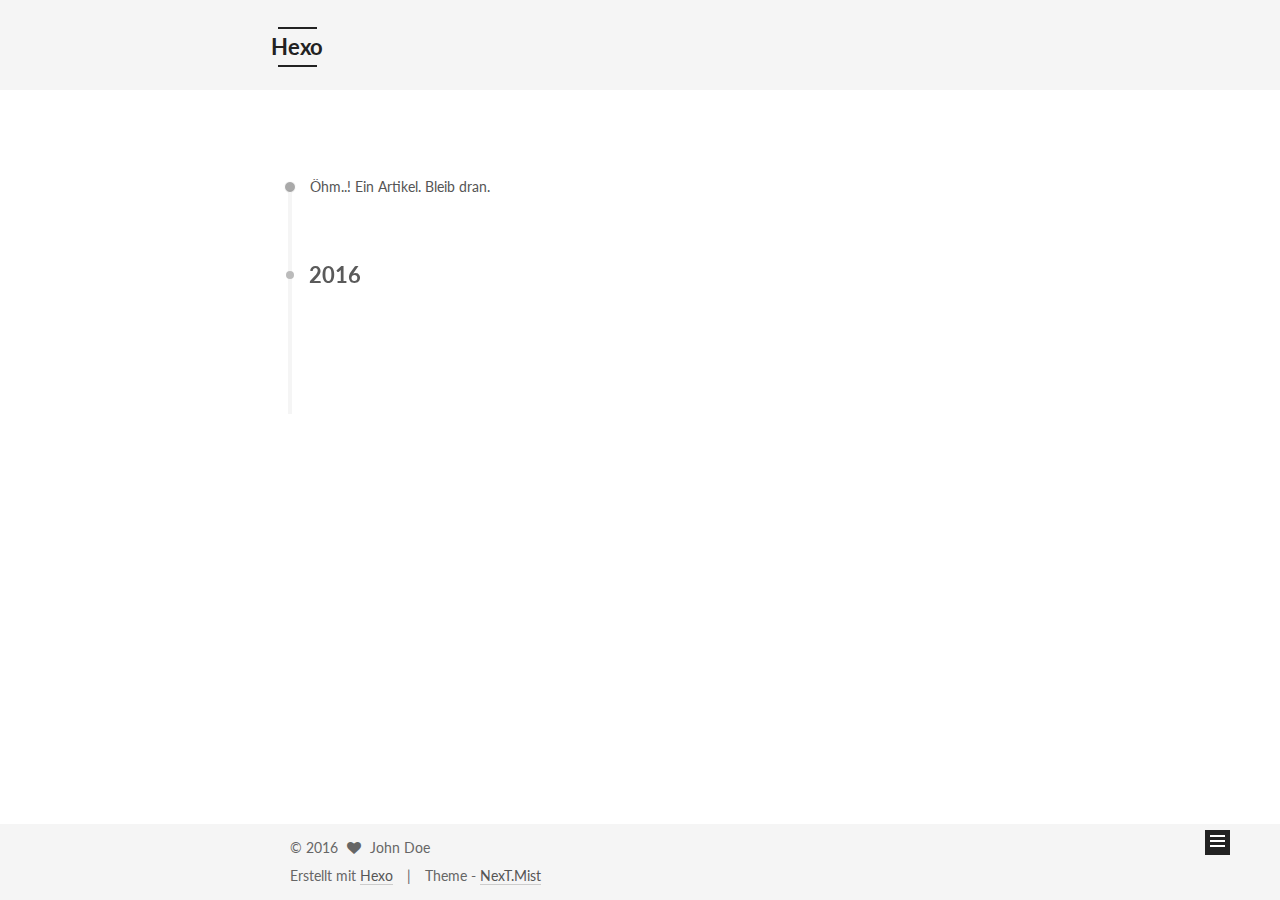
==== archives/index.html @ a94cbddb "Hexo update!" ====
<!doctype html>



  


<html class="theme-next mist use-motion">
<head>
  <meta charset="UTF-8"/>
<meta http-equiv="X-UA-Compatible" content="IE=edge,chrome=1" />
<meta name="viewport" content="width=device-width, initial-scale=1, maximum-scale=1"/>



<meta http-equiv="Cache-Control" content="no-transform" />
<meta http-equiv="Cache-Control" content="no-siteapp" />












  
  
  <link href="/vendors/fancybox/source/jquery.fancybox.css?v=2.1.5" rel="stylesheet" type="text/css" />




  
  
  
  

  
    
    
  

  

  

  

  

  
    
    
    <link href="//fonts.googleapis.com/css?family=Lato:300,300italic,400,400italic,700,700italic&subset=latin,latin-ext" rel="stylesheet" type="text/css">
  






<link href="/vendors/font-awesome/css/font-awesome.min.css?v=4.4.0" rel="stylesheet" type="text/css" />

<link href="/css/main.css?v=5.0.1" rel="stylesheet" type="text/css" />


  <meta name="keywords" content="Hexo, NexT" />








  <link rel="shortcut icon" type="image/x-icon" href="/favicon.ico?v=5.0.1" />






<meta property="og:type" content="website">
<meta property="og:title" content="Hexo">
<meta property="og:url" content="http://yoursite.com/archives/index.html">
<meta property="og:site_name" content="Hexo">
<meta name="twitter:card" content="summary">
<meta name="twitter:title" content="Hexo">



<script type="text/javascript" id="hexo.configuration">
  var NexT = window.NexT || {};
  var CONFIG = {
    scheme: 'Mist',
    sidebar: {"position":"left","display":"post"},
    fancybox: true,
    motion: true,
    duoshuo: {
      userId: 0,
      author: 'Author'
    }
  };
</script>




  <link rel="canonical" href="http://yoursite.com/archives/"/>

  <title> Archiv | Hexo </title>
</head>

<body itemscope itemtype="http://schema.org/WebPage" lang="">

  










  
  
    
  

  <div class="container one-collumn sidebar-position-left  page-archive  ">
    <div class="headband"></div>

    <header id="header" class="header" itemscope itemtype="http://schema.org/WPHeader">
      <div class="header-inner"><div class="site-meta ">
  

  <div class="custom-logo-site-title">
    <a href="/"  class="brand" rel="start">
      <span class="logo-line-before"><i></i></span>
      <span class="site-title">Hexo</span>
      <span class="logo-line-after"><i></i></span>
    </a>
  </div>
  <p class="site-subtitle"></p>
</div>

<div class="site-nav-toggle">
  <button>
    <span class="btn-bar"></span>
    <span class="btn-bar"></span>
    <span class="btn-bar"></span>
  </button>
</div>

<nav class="site-nav">
  

  
    <ul id="menu" class="menu">
      
        
        <li class="menu-item menu-item-home">
          <a href="/" rel="section">
            
              <i class="menu-item-icon fa fa-fw fa-home"></i> <br />
            
            Startseite
          </a>
        </li>
      
        
        <li class="menu-item menu-item-categories">
          <a href="/categories" rel="section">
            
              <i class="menu-item-icon fa fa-fw fa-th"></i> <br />
            
            Kategorien
          </a>
        </li>
      
        
        <li class="menu-item menu-item-archives">
          <a href="/archives" rel="section">
            
              <i class="menu-item-icon fa fa-fw fa-archive"></i> <br />
            
            Archiv
          </a>
        </li>
      
        
        <li class="menu-item menu-item-tags">
          <a href="/tags" rel="section">
            
              <i class="menu-item-icon fa fa-fw fa-tags"></i> <br />
            
            Tags
          </a>
        </li>
      

      
    </ul>
  

  
</nav>

 </div>
    </header>

    <main id="main" class="main">
      <div class="main-inner">
        <div class="content-wrap">
          <div id="content" class="content">
            

  <section id="posts" class="posts-collapse">
    <span class="archive-move-on"></span>

    <span class="archive-page-counter">
      
      
      
        
      
      Öhm..! Ein Artikel. Bleib dran.
    </span>

    

      
      
      

      
        
        <div class="collection-title">
          <h2 class="archive-year motion-element" id="archive-year-2016">2016</h2>
        </div>
      
      

      

  <article class="post post-type-normal" itemscope itemtype="http://schema.org/Article">
    <header class="post-header">

      <h1 class="post-title">
        
            <a class="post-title-link" href="/2016/08/23/hello-world/" itemprop="url">
              
                <span itemprop="name">Hello World</span>
              
            </a>
        
      </h1>

      <div class="post-meta">
        <time class="post-time" itemprop="dateCreated"
              datetime="2016-08-23T15:21:44+08:00"
              content="2016-08-23" >
          08-23
        </time>
      </div>

    </header>
  </article>



    

  </section>

  



          </div>
          


          

        </div>
        
          
  
  <div class="sidebar-toggle">
    <div class="sidebar-toggle-line-wrap">
      <span class="sidebar-toggle-line sidebar-toggle-line-first"></span>
      <span class="sidebar-toggle-line sidebar-toggle-line-middle"></span>
      <span class="sidebar-toggle-line sidebar-toggle-line-last"></span>
    </div>
  </div>

  <aside id="sidebar" class="sidebar">
    <div class="sidebar-inner">

      

      

      <section class="site-overview sidebar-panel  sidebar-panel-active ">
        <div class="site-author motion-element" itemprop="author" itemscope itemtype="http://schema.org/Person">
          <img class="site-author-image" itemprop="image"
               src="/images/avatar.png"
               alt="John Doe" />
          <p class="site-author-name" itemprop="name">John Doe</p>
          <p class="site-description motion-element" itemprop="description"></p>
        </div>
        <nav class="site-state motion-element">
          <div class="site-state-item site-state-posts">
            <a href="/archives">
              <span class="site-state-item-count">1</span>
              <span class="site-state-item-name">Artikel</span>
            </a>
          </div>

          

          

        </nav>

        

        <div class="links-of-author motion-element">
          
        </div>

        
        

        
        

      </section>

      

    </div>
  </aside>


        
      </div>
    </main>

    <footer id="footer" class="footer">
      <div class="footer-inner">
        <div class="copyright" >
  
  &copy; 
  <span itemprop="copyrightYear">2016</span>
  <span class="with-love">
    <i class="fa fa-heart"></i>
  </span>
  <span class="author" itemprop="copyrightHolder">John Doe</span>
</div>

<div class="powered-by">
  Erstellt mit  <a class="theme-link" href="https://hexo.io">Hexo</a>
</div>

<div class="theme-info">
  Theme -
  <a class="theme-link" href="https://github.com/iissnan/hexo-theme-next">
    NexT.Mist
  </a>
</div>

        

        
      </div>
    </footer>

    <div class="back-to-top">
      <i class="fa fa-arrow-up"></i>
    </div>
  </div>

  

<script type="text/javascript">
  if (Object.prototype.toString.call(window.Promise) !== '[object Function]') {
    window.Promise = null;
  }
</script>









  



  
  <script type="text/javascript" src="/vendors/jquery/index.js?v=2.1.3"></script>

  
  <script type="text/javascript" src="/vendors/fastclick/lib/fastclick.min.js?v=1.0.6"></script>

  
  <script type="text/javascript" src="/vendors/jquery_lazyload/jquery.lazyload.js?v=1.9.7"></script>

  
  <script type="text/javascript" src="/vendors/velocity/velocity.min.js?v=1.2.1"></script>

  
  <script type="text/javascript" src="/vendors/velocity/velocity.ui.min.js?v=1.2.1"></script>

  
  <script type="text/javascript" src="/vendors/fancybox/source/jquery.fancybox.pack.js?v=2.1.5"></script>


  


  <script type="text/javascript" src="/js/src/utils.js?v=5.0.1"></script>

  <script type="text/javascript" src="/js/src/motion.js?v=5.0.1"></script>



  
  

  
  
    <script type="text/javascript" id="motion.page.archive">
      $('.archive-year').velocity('transition.slideLeftIn');
    </script>
  


  


  <script type="text/javascript" src="/js/src/bootstrap.js?v=5.0.1"></script>



  



  




  
  

  

  

  

</body>
</html>
---- css/main.css ----
/* normalize.css v3.0.2 | MIT License | git.io/normalize */
html {
  font-family: sans-serif; /* 1 */
  -ms-text-size-adjust: 100%; /* 2 */
  -webkit-text-size-adjust: 100%; /* 2 */
}
body {
  margin: 0;
}
article,
aside,
details,
figcaption,
figure,
footer,
header,
hgroup,
main,
menu,
nav,
section,
summary {
  display: block;
}
audio,
canvas,
progress,
video {
  display: inline-block; /* 1 */
  vertical-align: baseline; /* 2 */
}
audio:not([controls]) {
  display: none;
  height: 0;
}
[hidden],
template {
  display: none;
}
a {
  background-color: transparent;
}
a:active,
a:hover {
  outline: 0;
}
abbr[title] {
  border-bottom: 1px dotted;
}
b,
strong {
  font-weight: bold;
}
dfn {
  font-style: italic;
}
h1 {
  font-size: 2em;
  margin: 0.67em 0;
}
mark {
  background: #ff0;
  color: #000;
}
small {
  font-size: 80%;
}
sub,
sup {
  font-size: 75%;
  line-height: 0;
  position: relative;
  vertical-align: baseline;
}
sup {
  top: -0.5em;
}
sub {
  bottom: -0.25em;
}
img {
  border: 0;
}
svg:not(:root) {
  overflow: hidden;
}
figure {
  margin: 1em 40px;
}
hr {
  -moz-box-sizing: content-box;
  box-sizing: content-box;
  height: 0;
}
pre {
  overflow: auto;
}
code,
kbd,
pre,
samp {
  font-family: monospace, monospace;
  font-size: 1em;
}
button,
input,
optgroup,
select,
textarea {
  color: inherit; /* 1 */
  font: inherit; /* 2 */
  margin: 0; /* 3 */
}
button {
  overflow: visible;
}
button,
select {
  text-transform: none;
}
button,
html input[type="button"],
input[type="reset"],
input[type="submit"] {
  -webkit-appearance: button; /* 2 */
  cursor: pointer; /* 3 */
}
button[disabled],
html input[disabled] {
  cursor: default;
}
button::-moz-focus-inner,
input::-moz-focus-inner {
  border: 0;
  padding: 0;
}
input {
  line-height: normal;
}
input[type="checkbox"],
input[type="radio"] {
  box-sizing: border-box; /* 1 */
  padding: 0; /* 2 */
}
input[type="number"]::-webkit-inner-spin-button,
input[type="number"]::-webkit-outer-spin-button {
  height: auto;
}
input[type="search"] {
  -webkit-appearance: textfield; /* 1 */
  -moz-box-sizing: content-box;
  -webkit-box-sizing: content-box; /* 2 */
  box-sizing: content-box;
}
input[type="search"]::-webkit-search-cancel-button,
input[type="search"]::-webkit-search-decoration {
  -webkit-appearance: none;
}
fieldset {
  border: 1px solid #c0c0c0;
  margin: 0 2px;
  padding: 0.35em 0.625em 0.75em;
}
legend {
  border: 0; /* 1 */
  padding: 0; /* 2 */
}
textarea {
  overflow: auto;
}
optgroup {
  font-weight: bold;
}
table {
  border-collapse: collapse;
  border-spacing: 0;
}
td,
th {
  padding: 0;
}
::selection {
  background: #262a30;
  color: #fff;
}
body {
  position: relative;
  font-family: 'Lato', "PingFang SC", "Microsoft YaHei", sans-serif;
  font-size: 14px;
  line-height: 2;
  color: #555;
  background: #fff;
}
@media (max-width: 767px) {
  body {
    padding-right: 0 !important;
  }
}
@media (min-width: 768px) and (max-width: 991px) {
  body {
    padding-right: 0 !important;
  }
}
@media (min-width: 1600px) {
  body {
    font-size: 16px;
  }
}
h1,
h2,
h3,
h4,
h5,
h6 {
  margin: 0;
  padding: 0;
  font-weight: bold;
  line-height: 1.5;
  font-family: 'Lato', "PingFang SC", "Microsoft YaHei", sans-serif;
}
h2,
h3,
h4,
h5,
h6 {
  margin: 20px 0 15px;
}
h1 {
  font-size: 24px;
}
@media (max-width: 767px) {
  h1 {
    font-size: 20px;
  }
}
h2 {
  font-size: 22px;
}
@media (max-width: 767px) {
  h2 {
    font-size: 18px;
  }
}
h3 {
  font-size: 20px;
}
@media (max-width: 767px) {
  h3 {
    font-size: 16px;
  }
}
h4 {
  font-size: 18px;
}
@media (max-width: 767px) {
  h4 {
    font-size: 14px;
  }
}
h5 {
  font-size: 16px;
}
@media (max-width: 767px) {
  h5 {
    font-size: 12px;
  }
}
h6 {
  font-size: 14px;
}
@media (max-width: 767px) {
  h6 {
    font-size: 10px;
  }
}
p {
  margin: 0 0 25px 0;
}
a {
  color: #555;
  text-decoration: none;
  border-bottom: 1px solid #999;
  word-wrap: break-word;
}
a:hover {
  color: #222;
  border-bottom-color: #222;
}
ul {
  list-style: none;
}
blockquote {
  margin: 0;
  padding: 0;
}
img {
  display: block;
  margin: auto;
  max-width: 100%;
  height: auto;
}
hr {
  margin: 40px 0;
  height: 3px;
  border: none;
  background-color: #ddd;
  background-image: repeating-linear-gradient(-45deg, #fff, #fff 4px, transparent 4px, transparent 8px);
}
blockquote {
  padding: 0 15px;
  color: #666;
  border-left: 4px solid #ddd;
}
blockquote cite::before {
  content: "-";
  padding: 0 5px;
}
dt {
  font-weight: 700;
}
dd {
  margin: 0;
  padding: 0;
}
.text-left {
  text-align: left;
}
.text-center {
  text-align: center;
}
.text-right {
  text-align: right;
}
.text-justify {
  text-align: justify;
}
.text-nowrap {
  white-space: nowrap;
}
.text-lowercase {
  text-transform: lowercase;
}
.text-uppercase {
  text-transform: uppercase;
}
.text-capitalize {
  text-transform: capitalize;
}
.center-block {
  display: block;
  margin-left: auto;
  margin-right: auto;
}
.clearfix:before,
.clearfix:after {
  content: " ";
  display: table;
}
.clearfix:after {
  clear: both;
}
.pullquote {
  width: 45%;
}
.pullquote.left {
  float: left;
  margin-left: 5px;
  margin-right: 10px;
}
.pullquote.right {
  float: right;
  margin-left: 10px;
  margin-right: 5px;
}
.affix.affix.affix {
  position: fixed;
}
.translation {
  margin-top: -20px;
  font-size: 14px;
  color: #999;
}
.scrollbar-measure {
  width: 100px;
  height: 100px;
  overflow: scroll;
  position: absolute;
  top: -9999px;
}
.use-motion .motion-element {
  opacity: 0;
}
#local-search-input {
  padding: 3px;
  border: none;
  text-indent: 14px;
  border-radius: 0;
  width: 140px;
  outline: none;
  border-bottom: 1px solid #999;
  background: inherit;
  opacity: 0.5;
}
#local-search-input:focus {
  opacity: 1;
}
.search-icon {
  position: absolute;
  top: 9px;
}
table {
  margin: 20px 0;
  width: 100%;
  border-collapse: collapse;
  border-spacing: 0;
  border: 1px solid #ddd;
  font-size: 14px;
  table-layout: fixed;
  word-wrap: break-all;
}
table>tbody>tr:nth-of-type(odd) {
  background-color: #f9f9f9;
}
table>tbody>tr:hover {
  background-color: #f5f5f5;
}
caption,
th,
td {
  padding: 8px;
  text-align: left;
  vertical-align: middle;
  font-weight: normal;
}
th,
td {
  border-bottom: 3px solid #ddd;
  border-right: 1px solid #eee;
}
th {
  padding-bottom: 10px;
  font-weight: 700;
}
td {
  border-bottom-width: 1px;
}
html,
body {
  height: 100%;
}
.container {
  position: relative;
  min-height: 100%;
}
.header-inner {
  margin: 0 auto;
  padding: 100px 0 70px;
  width: 700px;
}
@media (min-width: 1600px) {
  .container .header-inner {
    width: 900px;
  }
}
.main {
  padding-bottom: 150px;
}
.main-inner {
  margin: 0 auto;
  width: 700px;
}
@media (min-width: 1600px) {
  .container .main-inner {
    width: 900px;
  }
}
.footer {
  position: absolute;
  left: 0;
  bottom: 0;
  width: 100%;
  min-height: 50px;
}
.footer-inner {
  box-sizing: border-box;
  margin: 20px auto;
  width: 700px;
}
@media (min-width: 1600px) {
  .container .footer-inner {
    width: 900px;
  }
}
pre,
.highlight {
  overflow: auto;
  margin: 20px 0;
  padding: 15px;
  font-size: 13px;
  color: #4d4d4c;
  background: #f7f7f7;
  line-height: 1.6;
}
pre,
code {
  font-family: consolas, Menlo, "PingFang SC", "Microsoft YaHei", monospace;
}
code {
  padding: 2px 4px;
  word-break: break-all;
  color: #555;
  background: #eee;
  border-radius: 4px;
  font-size: 13px;
}
pre code {
  padding: 0;
  color: #4d4d4c;
  background: none;
  text-shadow: none;
}
.highlight pre {
  border: none;
  margin: 0;
  padding: 1px;
}
.highlight table {
  margin: 0;
  width: auto;
  border: none;
}
.highlight td {
  border: none;
  padding: 0;
}
.highlight figcaption {
  font-size: 1em;
  color: #4d4d4c;
  line-height: 1em;
  margin-bottom: 1em;
}
.highlight figcaption:before,
.highlight figcaption:after {
  content: " ";
  display: table;
}
.highlight figcaption:after {
  clear: both;
}
.highlight figcaption a {
  float: right;
  color: #4d4d4c;
}
.highlight figcaption a:hover {
  border-bottom-color: #4d4d4c;
}
.highlight .gutter pre {
  color: #666;
  text-align: right;
  padding-right: 20px;
}
.highlight .line {
  height: 20px;
}
.gist table {
  width: auto;
}
.gist table td {
  border: none;
}
pre .comment {
  color: #8e908c;
}
pre .variable,
pre .attribute,
pre .tag,
pre .regexp,
pre .ruby .constant,
pre .xml .tag .title,
pre .xml .pi,
pre .xml .doctype,
pre .html .doctype,
pre .css .id,
pre .css .class,
pre .css .pseudo {
  color: #c82829;
}
pre .number,
pre .preprocessor,
pre .built_in,
pre .literal,
pre .params,
pre .constant,
pre .command {
  color: #f5871f;
}
pre .ruby .class .title,
pre .css .rules .attribute,
pre .string,
pre .value,
pre .inheritance,
pre .header,
pre .ruby .symbol,
pre .xml .cdata,
pre .special,
pre .number,
pre .formula {
  color: #718c00;
}
pre .title,
pre .css .hexcolor {
  color: #3e999f;
}
pre .function,
pre .python .decorator,
pre .python .title,
pre .ruby .function .title,
pre .ruby .title .keyword,
pre .perl .sub,
pre .javascript .title,
pre .coffeescript .title {
  color: #4271ae;
}
pre .keyword,
pre .javascript .function {
  color: #8959a8;
}
.full-image.full-image.full-image {
  border: none;
  max-width: 100%;
  width: auto;
  margin: 20px auto;
}
@media (min-width: 992px) {
  .full-image.full-image.full-image {
    max-width: none;
    width: 126%;
    margin: 0 -13%;
  }
}
.blockquote-center,
.page-home .post-type-quote blockquote,
.page-post-detail .post-type-quote blockquote {
  position: relative;
  margin: 40px 0;
  padding: 0;
  border-left: none;
  text-align: center;
}
.blockquote-center::before,
.page-home .post-type-quote blockquote::before,
.page-post-detail .post-type-quote blockquote::before,
.blockquote-center::after,
.page-home .post-type-quote blockquote::after,
.page-post-detail .post-type-quote blockquote::after {
  position: absolute;
  content: ' ';
  display: block;
  width: 100%;
  height: 24px;
  opacity: 0.2;
  background-repeat: no-repeat;
  background-position: 0 -6px;
  background-size: 22px 22px;
}
.blockquote-center::before,
.page-home .post-type-quote blockquote::before,
.page-post-detail .post-type-quote blockquote::before {
  top: -20px;
  background-image: url("../images/quote-l.svg");
  border-top: 1px solid #ccc;
}
.blockquote-center::after,
.page-home .post-type-quote blockquote::after,
.page-post-detail .post-type-quote blockquote::after {
  bottom: -20px;
  background-image: url("../images/quote-r.svg");
  border-bottom: 1px solid #ccc;
  background-position: 100% 8px;
}
.blockquote-center p,
.page-home .post-type-quote blockquote p,
.page-post-detail .post-type-quote blockquote p,
.blockquote-center div,
.page-home .post-type-quote blockquote div,
.page-post-detail .post-type-quote blockquote div {
  text-align: center;
}
.post .post-body .group-picture img {
  box-sizing: border-box;
  padding: 0 3px;
  border: none;
}
.post .group-picture-row {
  overflow: hidden;
  margin-top: 6px;
}
.post .group-picture-row:first-child {
  margin-top: 0;
}
.post .group-picture-column {
  float: left;
}
.page-post-detail .post-body .group-picture-column {
  float: none;
  margin-top: 10px;
  width: auto !important;
}
.page-post-detail .post-body .group-picture-column img {
  margin: 0 auto;
}
.page-archive .group-picture-container {
  overflow: hidden;
}
.page-archive .group-picture-row {
  float: left;
}
.page-archive .group-picture-row:first-child {
  margin-top: 6px;
}
.page-archive .group-picture-column {
  max-width: 150px;
  max-height: 150px;
}
.btn {
  display: inline-block;
  padding: 0 20px;
  font-size: 14px;
  color: #fff;
  background: #222;
  border: 2px solid #222;
  text-decoration: none;
  border-radius: 0;
  transition-property: background-color;
  transition-duration: 0.2s;
  transition-timing-function: ease-in-out;
  transition-delay: 0s;
}
.btn:hover,
.post-more-link .btn:hover {
  border-color: #222;
  color: #222;
  background: #fff;
}
.btn-bar {
  display: block;
  width: 22px;
  height: 2px;
  background: #555;
  border-radius: 1px;
}
.btn-bar+.btn-bar {
  margin-top: 4px;
}
.pagination {
  margin: 120px 0 40px;
  text-align: center;
  border-top: 1px solid #eee;
}
.page-number-basic,
.pagination .prev,
.pagination .next,
.pagination .page-number,
.pagination .space {
  display: inline-block;
  position: relative;
  top: -1px;
  margin: 0 10px;
  padding: 0 10px;
  line-height: 30px;
}
@media (max-width: 767px) {
  .page-number-basic,
  .pagination .prev,
  .pagination .next,
  .pagination .page-number,
  .pagination .space {
    margin: 0 5px;
  }
}
.pagination .prev,
.pagination .next,
.pagination .page-number {
  border-bottom: 0;
  border-top: 1px solid #eee;
  transition-property: border-color;
  transition-duration: 0.2s;
  transition-timing-function: ease-in-out;
  transition-delay: 0s;
}
.pagination .prev:hover,
.pagination .next:hover,
.pagination .page-number:hover {
  border-top-color: #222;
}
.pagination .space {
  padding: 0;
  margin: 0;
}
.pagination .prev {
  margin-left: 0;
}
.pagination .next {
  margin-right: 0;
}
.pagination .page-number.current {
  color: #fff;
  background: #ccc;
  border-top-color: #ccc;
}
@media (max-width: 767px) {
  .pagination {
    border-top: none;
  }
  .pagination .prev,
  .pagination .next,
  .pagination .page-number {
    margin-bottom: 10px;
    border-top: 0;
    border-bottom: 1px solid #eee;
  }
  .pagination .prev:hover,
  .pagination .next:hover,
  .pagination .page-number:hover {
    border-bottom-color: #222;
  }
}
.comments {
  margin: 60px 20px 0;
}
.tag-cloud {
  text-align: center;
}
.tag-cloud a {
  display: inline-block;
  margin: 10px;
}
.back-to-top {
  box-sizing: border-box;
  position: fixed;
  bottom: -100px;
  right: 50px;
  z-index: 1050;
  padding: 0 6px;
  width: 25px;
  background: #222;
  font-size: 12px;
  opacity: 1;
  color: #fff;
  cursor: pointer;
  text-align: center;
  -webkit-transform: translateZ(0);
  transition-property: bottom;
  transition-duration: 0.2s;
  transition-timing-function: ease-in-out;
  transition-delay: 0s;
}
@media (max-width: 767px) {
  .back-to-top {
    display: none;
  }
}
@media (min-width: 768px) and (max-width: 991px) {
  .back-to-top {
    display: none;
  }
}
.back-to-top.back-to-top-on {
  bottom: 19px;
}
.header {
  background: #fff;
}
.header-inner {
  position: relative;
}
.headband {
  height: 3px;
  background: #222;
}
.site-meta {
  margin: 0;
  text-align: left;
}
@media (max-width: 767px) {
  .site-meta {
    text-align: center;
  }
}
.brand {
  position: relative;
  display: inline-block;
  padding: 0 40px;
  color: #222;
  background: #222;
  border-bottom: none;
}
.brand:hover {
  color: #222;
}
.logo {
  display: inline-block;
  margin-right: 5px;
  line-height: 36px;
  vertical-align: top;
}
.site-title {
  display: inline-block;
  vertical-align: top;
  line-height: 36px;
  font-size: 20px;
  font-weight: normal;
  font-family: 'Lato', "PingFang SC", "Microsoft YaHei", sans-serif;
}
.site-subtitle {
  margin-top: 10px;
  font-size: 13px;
  color: #999;
}
.use-motion .brand {
  opacity: 0;
}
.use-motion .logo,
.use-motion .site-title,
.use-motion .site-subtitle {
  opacity: 0;
  position: relative;
  top: -10px;
}
.site-nav-toggle {
  display: none;
  position: absolute;
  top: 10px;
  left: 10px;
}
@media (max-width: 767px) {
  .site-nav-toggle {
    display: block;
  }
}
.site-nav-toggle button {
  margin-top: 2px;
  padding: 9px 10px;
  background: transparent;
  border: none;
}
@media (max-width: 767px) {
  .site-nav {
    display: none;
    margin: 0 -10px;
    padding: 0 10px;
    clear: both;
    border-top: 1px solid #ddd;
  }
}
@media (min-width: 768px) and (max-width: 991px) {
  .site-nav {
    display: block !important;
  }
}
@media (min-width: 992px) {
  .site-nav {
    display: block !important;
  }
}
.menu {
  margin-top: 20px;
  padding-left: 0;
  text-align: center;
}
.menu .menu-item {
  display: inline-block;
  margin: 0 10px;
}
@media screen and (max-width: 767px) {
  .menu .menu-item {
    margin-top: 10px;
  }
}
.menu .menu-item a {
  display: block;
  font-size: 13px;
  text-transform: capitalize;
  line-height: inherit;
  border-bottom: 1px solid transparent;
  transition-property: border-color;
  transition-duration: 0.2s;
  transition-timing-function: ease-in-out;
  transition-delay: 0s;
}
.menu .menu-item a:hover {
  border-bottom-color: #222;
}
.menu .menu-item .fa {
  margin-right: 5px;
}
.use-motion .menu-item {
  opacity: 0;
}
.post-body {
  font-family: 'Lato', "PingFang SC", "Microsoft YaHei", sans-serif;
}
@media (max-width: 767px) {
  .post-body {
    word-break: break-word;
  }
}
.post-body .fancybox img {
  display: block !important;
  margin: 0 auto;
  cursor: pointer;
  cursor: zoom-in;
  cursor: -webkit-zoom-in;
}
.post-body .image-caption,
.post-body .figure .caption {
  margin: 10px auto 15px;
  text-align: center;
  font-size: 14px;
  color: #999;
  font-weight: bold;
  line-height: 1;
}
.post-sticky-flag {
  display: inline-block;
  font-size: 16px;
  -ms-transform: rotate(30deg);
  -webkit-transform: rotate(30deg);
  -moz-transform: rotate(30deg);
  -ms-transform: rotate(30deg);
  -o-transform: rotate(30deg);
  transform: rotate(30deg);
}
.posts-expand {
  padding-top: 40px;
}
@media (max-width: 767px) {
  .posts-expand {
    margin: 0 20px;
  }
  .post-body pre,
  .post-body .highlight {
    padding: 10px;
  }
  .post-body pre .gutter pre,
  .post-body .highlight .gutter pre {
    padding-right: 10px;
  }
}
@media (min-width: 992px) {
  .posts-expand .post-body {
    text-align: justify;
  }
}
.posts-expand .post-body h2,
.posts-expand .post-body h3,
.posts-expand .post-body h4,
.posts-expand .post-body h5,
.posts-expand .post-body h6 {
  padding-top: 10px;
}
.posts-expand .post-body h2 .header-anchor,
.posts-expand .post-body h3 .header-anchor,
.posts-expand .post-body h4 .header-anchor,
.posts-expand .post-body h5 .header-anchor,
.posts-expand .post-body h6 .header-anchor {
  float: right;
  margin-left: 10px;
  color: #ccc;
  border-bottom-style: none;
  visibility: hidden;
}
.posts-expand .post-body h2 .header-anchor:hover,
.posts-expand .post-body h3 .header-anchor:hover,
.posts-expand .post-body h4 .header-anchor:hover,
.posts-expand .post-body h5 .header-anchor:hover,
.posts-expand .post-body h6 .header-anchor:hover {
  color: inherit;
}
.posts-expand .post-body h2:hover .header-anchor,
.posts-expand .post-body h3:hover .header-anchor,
.posts-expand .post-body h4:hover .header-anchor,
.posts-expand .post-body h5:hover .header-anchor,
.posts-expand .post-body h6:hover .header-anchor {
  visibility: visible;
}
.posts-expand .post-body ul li {
  list-style: circle;
}
.posts-expand .post-body img {
  box-sizing: border-box;
  margin: auto;
  padding: 3px;
  border: 1px solid #ddd;
}
.posts-expand .fancybox img {
  margin: 0 auto;
}
@media (max-width: 767px) {
  .posts-collapse {
    margin: 0 20px;
  }
  .posts-collapse .post-title,
  .posts-collapse .post-meta {
    display: block;
    width: auto;
    text-align: left;
  }
}
.posts-collapse {
  position: relative;
  z-index: 1010;
  margin-left: 0;
}
.posts-collapse::after {
  content: " ";
  position: absolute;
  top: 20px;
  left: 0;
  margin-left: -2px;
  width: 4px;
  height: 100%;
  background: #f5f5f5;
  z-index: -1;
}
@media (max-width: 767px) {
  .posts-collapse {
    margin: 0 20px;
  }
}
.posts-collapse .collection-title {
  position: relative;
  margin: 60px 0;
}
.posts-collapse .collection-title h2 {
  margin-left: 20px;
}
.posts-collapse .collection-title small {
  color: #bbb;
}
.posts-collapse .collection-title::before {
  content: " ";
  position: absolute;
  left: 0;
  top: 50%;
  margin-left: -4px;
  margin-top: -4px;
  width: 8px;
  height: 8px;
  background: #bbb;
  border-radius: 50%;
}
.posts-collapse .post {
  margin: 30px 0;
}
.posts-collapse .post-header {
  position: relative;
  transition-duration: 0.2s;
  transition-timing-function: ease-in-out;
  transition-delay: 0s;
  transition-property: border;
  border-bottom: 1px dashed #ccc;
}
.posts-collapse .post-header::before {
  content: " ";
  position: absolute;
  left: 0;
  top: 12px;
  width: 6px;
  height: 6px;
  margin-left: -4px;
  background: #bbb;
  border-radius: 50%;
  border: 1px solid #fff;
  transition-duration: 0.2s;
  transition-timing-function: ease-in-out;
  transition-delay: 0s;
  transition-property: background;
}
.posts-collapse .post-header:hover {
  border-bottom-color: #666;
}
.posts-collapse .post-header:hover::before {
  background: #222;
}
.posts-collapse .post-meta {
  position: absolute;
  font-size: 12px;
  left: 20px;
  top: 5px;
}
.posts-collapse .post-comments-count {
  display: none;
}
.posts-collapse .post-title {
  margin-left: 60px;
  font-size: 16px;
  font-weight: normal;
  line-height: inherit;
}
.posts-collapse .post-title::after {
  margin-left: 3px;
  opacity: 0.6;
}
.posts-collapse .post-title a {
  color: #666;
  border-bottom: none;
}
.page-home .post-type-quote .post-header,
.page-post-detail .post-type-quote .post-header,
.page-home .post-type-quote .post-tags,
.page-post-detail .post-type-quote .post-tags {
  display: none;
}
.posts-expand .post-title {
  font-size: 26px;
  text-align: center;
  word-break: break-word;
  font-weight: 400;
}
@media (max-width: 767px) {
  .posts-expand .post-title {
    font-size: 22px;
  }
}
.posts-expand .post-title-link {
  display: inline-block;
  position: relative;
  color: #555;
  border-bottom: none;
  line-height: 1.2;
  vertical-align: top;
}
.posts-expand .post-title-link::before {
  content: "";
  position: absolute;
  width: 100%;
  height: 2px;
  bottom: 0;
  left: 0;
  background-color: #000;
  visibility: hidden;
  -webkit-transform: scaleX(0);
  -moz-transform: scaleX(0);
  -ms-transform: scaleX(0);
  -o-transform: scaleX(0);
  transform: scaleX(0);
  transition-duration: 0.2s;
  transition-timing-function: ease-in-out;
  transition-delay: 0s;
}
.posts-expand .post-title-link:hover::before {
  visibility: visible;
  -webkit-transform: scaleX(1);
  -moz-transform: scaleX(1);
  -ms-transform: scaleX(1);
  -o-transform: scaleX(1);
  transform: scaleX(1);
}
.posts-expand .post-title-link .fa {
  font-size: 16px;
}
.posts-expand .post-meta {
  margin: 3px 0 60px 0;
  color: #999;
  font-family: 'Lato', "PingFang SC", "Microsoft YaHei", sans-serif;
  font-size: 12px;
  text-align: center;
}
.posts-expand .post-meta .post-category-list {
  display: inline-block;
  margin: 0;
  padding: 3px;
}
.posts-expand .post-meta .post-category-list-link {
  color: #999;
}
.post-meta-item-icon {
  display: none;
  margin-right: 3px;
}
@media (min-width: 768px) and (max-width: 991px) {
  .post-meta-item-icon {
    display: inline-block;
  }
}
@media (max-width: 767px) {
  .post-meta-item-icon {
    display: inline-block;
  }
}
@media (min-width: 768px) and (max-width: 991px) {
  .post-meta-item-text {
    display: none;
  }
}
@media (max-width: 767px) {
  .post-meta-item-text {
    display: none;
  }
}
@media (max-width: 767px) {
  .posts-expand .post-comments-count {
    display: none;
  }
}
.post-more-link {
  margin-top: 50px;
}
.post-more-link .btn {
  color: #555;
  font-size: 14px;
  background: transparent;
  border-radius: 0;
  line-height: 2;
}
.posts-expand .post-tags {
  margin-top: 40px;
  text-align: center;
}
.posts-expand .post-tags a {
  display: inline-block;
  margin-right: 10px;
  font-size: 13px;
}
.post-nav {
  overflow: hidden;
  margin-top: 60px;
  padding: 10px;
  white-space: nowrap;
  border-top: 1px solid #eee;
}
.post-nav-item {
  display: inline-block;
  width: 50%;
  white-space: normal;
}
.post-nav-item a {
  position: relative;
  display: inline-block;
  line-height: 25px;
  font-size: 14px;
  color: #555;
  border-bottom: none;
}
.post-nav-item a:hover {
  color: #222;
  border-bottom: none;
}
.post-nav-item a:active {
  top: 2px;
}
.post-nav-item a i {
  font-size: 12px;
}
.post-nav-prev {
  text-align: right;
}
.posts-expand .post-eof {
  display: block;
  margin: 80px auto 60px;
  width: 8%;
  height: 1px;
  background: #ccc;
  text-align: center;
}
.post:last-child .post-eof.post-eof.post-eof {
  display: none;
}
.post-gallery {
  display: table;
  table-layout: fixed;
  width: 100%;
  border-collapse: separate;
}
.post-gallery-row {
  display: table-row;
}
.post-gallery .post-gallery-img {
  display: table-cell;
  text-align: center;
  vertical-align: middle;
  border: none;
}
.post-gallery .post-gallery-img img {
  max-width: 100%;
  max-height: 100%;
  border: none;
}
.fancybox-close,
.fancybox-close:hover {
  border: none;
}
.sidebar {
  position: fixed;
  right: 0;
  top: 0;
  bottom: 0;
  width: 0;
  z-index: 1040;
  box-shadow: inset 0 2px 6px #000;
  background: #222;
  -webkit-transform: translateZ(0);
}
.sidebar a {
  color: #999;
  border-bottom-color: #555;
}
.sidebar a:hover {
  color: #eee;
}
@media (min-width: 768px) and (max-width: 991px) {
  .sidebar {
    display: none !important;
  }
}
@media (max-width: 767px) {
  .sidebar {
    display: none !important;
  }
}
.sidebar-inner {
  position: relative;
  padding: 20px 10px;
  color: #999;
  text-align: center;
}
.sidebar-toggle {
  position: fixed;
  right: 50px;
  bottom: 45px;
  width: 15px;
  height: 15px;
  padding: 5px;
  background: #222;
  line-height: 0;
  z-index: 1050;
  cursor: pointer;
  -webkit-transform: translateZ(0);
}
@media (min-width: 768px) and (max-width: 991px) {
  .sidebar-toggle {
    display: none;
  }
}
@media (max-width: 767px) {
  .sidebar-toggle {
    display: none;
  }
}
.sidebar-toggle-line {
  position: relative;
  display: inline-block;
  vertical-align: top;
  height: 2px;
  width: 100%;
  background: #fff;
  margin-top: 3px;
}
.sidebar-toggle-line:first-child {
  margin-top: 0;
}
.site-author-image {
  display: block;
  margin: 0 auto;
  padding: 2px;
  max-width: 96px;
  height: auto;
  border: 2px solid #333;
}
.site-author-name {
  margin: 5px 0 0;
  text-align: center;
  color: #f5f5f5;
  font-weight: normal;
}
.site-description {
  margin-top: 5px;
  text-align: center;
  font-size: 14px;
  color: #999;
}
.site-state {
  overflow: hidden;
  line-height: 1.4;
  white-space: nowrap;
  text-align: center;
}
.site-state-item {
  display: inline-block;
  padding: 0 15px;
  border-left: 1px solid #333;
}
.site-state-item:first-child {
  border-left: none;
}
.site-state-item a {
  border-bottom: none;
}
.site-state-item-count {
  display: block;
  text-align: center;
  color: inherit;
  font-weight: 600;
  font-size: 18px;
}
.site-state-item-name {
  font-size: 13px;
  color: inherit;
}
.feed-link {
  margin-top: 20px;
}
.feed-link a {
  display: inline-block;
  padding: 0 15px;
  color: #fc6423;
  border: 1px solid #fc6423;
  border-radius: 4px;
}
.feed-link a i {
  color: #fc6423;
  font-size: 14px;
}
.feed-link a:hover {
  color: #fff;
  background: #fc6423;
}
.feed-link a:hover i {
  color: #fff;
}
.links-of-author {
  margin-top: 20px;
}
.links-of-author a {
  display: inline-block;
  vertical-align: middle;
  margin-right: 10px;
  margin-bottom: 10px;
  border-bottom-color: #555;
  font-size: 13px;
}
.links-of-author a:before {
  display: inline-block;
  vertical-align: middle;
  margin-right: 3px;
  content: " ";
  width: 4px;
  height: 4px;
  border-radius: 50%;
  background: #ffffe2;
}
.links-of-blogroll {
  font-size: 13px;
}
.links-of-blogroll-title {
  margin-top: 20px;
  font-size: 14px;
  font-weight: 600;
}
.links-of-blogroll-list {
  margin: 0;
  padding: 0;
}
.links-of-blogroll-item {
  padding: 2px 10px;
}
.sidebar-nav {
  margin: 0 0 20px;
  padding-left: 0;
}
.sidebar-nav li {
  display: inline-block;
  cursor: pointer;
  border-bottom: 1px solid transparent;
  font-size: 14px;
  color: #555;
}
.sidebar-nav li:hover {
  color: #f5f5f5;
}
.page-post-detail .sidebar-nav-toc {
  padding: 0 5px;
}
.page-post-detail .sidebar-nav-overview {
  margin-left: 10px;
}
.sidebar-nav .sidebar-nav-active {
  color: #87daff;
  border-bottom-color: #87daff;
}
.sidebar-nav .sidebar-nav-active:hover {
  color: #87daff;
}
.sidebar-panel {
  display: none;
}
.sidebar-panel-active {
  display: block;
}
.post-toc-empty {
  font-size: 14px;
  color: #666;
}
.post-toc-wrap {
  overflow: hidden;
}
.post-toc {
  overflow: auto;
}
.post-toc ol {
  margin: 0;
  padding: 0 2px 5px 10px;
  text-align: left;
  list-style: none;
  font-size: 14px;
}
.post-toc ol > ol {
  padding-left: 0;
}
.post-toc ol a {
  transition-duration: 0.2s;
  transition-timing-function: ease-in-out;
  transition-delay: 0s;
  transition-property: all;
  color: #999;
  border-bottom-color: #555;
}
.post-toc ol a:hover {
  color: #ccc;
  border-bottom-color: #ccc;
}
.post-toc .nav-item {
  overflow: hidden;
  text-overflow: ellipsis;
  white-space: nowrap;
  line-height: 1.8;
}
.post-toc .nav .nav-child {
  display: none;
}
.post-toc .nav .active > .nav-child {
  display: block;
}
.post-toc .nav .active-current > .nav-child {
  display: block;
}
.post-toc .nav .active-current > .nav-child > .nav-item {
  display: block;
}
.post-toc .nav .active > a {
  color: #87daff;
  border-bottom-color: #87daff;
}
.post-toc .nav .active-current > a {
  color: #87daff;
}
.post-toc .nav .active-current > a:hover {
  color: #87daff;
}
.footer {
  font-size: 14px;
  color: #999;
}
.footer img {
  border: none;
}
.footer-inner {
  text-align: center;
}
.with-love {
  display: inline-block;
  margin: 0 5px;
}
.powered-by,
.theme-info {
  display: inline-block;
}
.powered-by {
  margin-right: 10px;
}
.powered-by::after {
  content: "|";
  padding-left: 10px;
}
.cc-license {
  margin-top: 10px;
  text-align: center;
}
.cc-license .cc-opacity {
  opacity: 0.7;
  border-bottom: none;
}
.cc-license .cc-opacity:hover {
  opacity: 0.9;
}
.cc-license img {
  display: inline-block;
}
.theme-next #ds-thread #ds-reset {
  color: #555;
}
.theme-next #ds-thread #ds-reset .ds-replybox {
  margin-bottom: 30px;
}
.theme-next #ds-thread #ds-reset .ds-replybox .ds-avatar,
.theme-next #ds-reset .ds-avatar img {
  box-shadow: none;
}
.theme-next #ds-thread #ds-reset .ds-textarea-wrapper {
  border-color: #c7d4e1;
  background: none;
  border-top-right-radius: 3px;
  border-top-left-radius: 3px;
}
.theme-next #ds-thread #ds-reset .ds-textarea-wrapper textarea {
  height: 60px;
}
.theme-next #ds-reset .ds-rounded-top {
  border-radius: 0;
}
.theme-next #ds-thread #ds-reset .ds-post-toolbar {
  box-sizing: border-box;
  border: 1px solid #c7d4e1;
  background: #f6f8fa;
}
.theme-next #ds-thread #ds-reset .ds-post-options {
  height: 40px;
  border: none;
  background: none;
}
.theme-next #ds-thread #ds-reset .ds-toolbar-buttons {
  top: 11px;
}
.theme-next #ds-thread #ds-reset .ds-sync {
  top: 5px;
}
.theme-next #ds-thread #ds-reset .ds-post-button {
  top: 4px;
  right: 5px;
  width: 90px;
  height: 30px;
  border: 1px solid #c5ced7;
  border-radius: 3px;
  background-image: linear-gradient(#fbfbfc, #f5f7f9);
  color: #60676d;
}
.theme-next #ds-thread #ds-reset .ds-post-button:hover {
  background-position: 0 -30px;
  color: #60676d;
}
.theme-next #ds-thread #ds-reset .ds-comments-info {
  padding: 10px 0;
}
.theme-next #ds-thread #ds-reset .ds-sort {
  display: none;
}
.theme-next #ds-thread #ds-reset li.ds-tab a.ds-current {
  border: none;
  background: #f6f8fa;
  color: #60676d;
}
.theme-next #ds-thread #ds-reset li.ds-tab a.ds-current:hover {
  background-color: #e9f0f7;
  color: #60676d;
}
.theme-next #ds-thread #ds-reset li.ds-tab a {
  border-radius: 2px;
  padding: 5px;
}
.theme-next #ds-thread #ds-reset .ds-login-buttons p {
  color: #999;
  line-height: 36px;
}
.theme-next #ds-thread #ds-reset .ds-login-buttons .ds-service-list li {
  height: 28px;
}
.theme-next #ds-thread #ds-reset .ds-service-list a {
  background: none;
  padding: 5px;
  border: 1px solid;
  border-radius: 3px;
  text-align: center;
}
.theme-next #ds-thread #ds-reset .ds-service-list a:hover {
  color: #fff;
  background: #666;
}
.theme-next #ds-thread #ds-reset .ds-service-list .ds-weibo {
  color: #fc9b00;
  border-color: #fc9b00;
}
.theme-next #ds-thread #ds-reset .ds-service-list .ds-weibo:hover {
  background: #fc9b00;
}
.theme-next #ds-thread #ds-reset .ds-service-list .ds-qq {
  color: #60a3ec;
  border-color: #60a3ec;
}
.theme-next #ds-thread #ds-reset .ds-service-list .ds-qq:hover {
  background: #60a3ec;
}
.theme-next #ds-thread #ds-reset .ds-service-list .ds-renren {
  color: #2e7ac4;
  border-color: #2e7ac4;
}
.theme-next #ds-thread #ds-reset .ds-service-list .ds-renren:hover {
  background: #2e7ac4;
}
.theme-next #ds-thread #ds-reset .ds-service-list .ds-douban {
  color: #37994c;
  border-color: #37994c;
}
.theme-next #ds-thread #ds-reset .ds-service-list .ds-douban:hover {
  background: #37994c;
}
.theme-next #ds-thread #ds-reset .ds-service-list .ds-kaixin {
  color: #fef20d;
  border-color: #fef20d;
}
.theme-next #ds-thread #ds-reset .ds-service-list .ds-kaixin:hover {
  background: #fef20d;
}
.theme-next #ds-thread #ds-reset .ds-service-list .ds-netease {
  color: #f00;
  border-color: #f00;
}
.theme-next #ds-thread #ds-reset .ds-service-list .ds-netease:hover {
  background: #f00;
}
.theme-next #ds-thread #ds-reset .ds-service-list .ds-sohu {
  color: #ffcb05;
  border-color: #ffcb05;
}
.theme-next #ds-thread #ds-reset .ds-service-list .ds-sohu:hover {
  background: #ffcb05;
}
.theme-next #ds-thread #ds-reset .ds-service-list .ds-baidu {
  color: #2831e0;
  border-color: #2831e0;
}
.theme-next #ds-thread #ds-reset .ds-service-list .ds-baidu:hover {
  background: #2831e0;
}
.theme-next #ds-thread #ds-reset .ds-service-list .ds-google {
  color: #166bec;
  border-color: #166bec;
}
.theme-next #ds-thread #ds-reset .ds-service-list .ds-google:hover {
  background: #166bec;
}
.theme-next #ds-thread #ds-reset .ds-service-list .ds-weixin {
  color: #00ce0d;
  border-color: #00ce0d;
}
.theme-next #ds-thread #ds-reset .ds-service-list .ds-weixin:hover {
  background: #00ce0d;
}
.theme-next #ds-thread #ds-reset .ds-service-list .ds-more-services {
  border: none;
}
.theme-next #ds-thread #ds-reset .ds-service-list .ds-more-services:hover {
  background: none;
}
.theme-next #ds-reset .duoshuo-ua-admin {
  display: inline-block;
  color: #f00;
}
.theme-next #ds-reset .duoshuo-ua-platform,
.theme-next #ds-reset .duoshuo-ua-browser {
  color: #ccc;
}
.theme-next #ds-reset .duoshuo-ua-platform .fa,
.theme-next #ds-reset .duoshuo-ua-browser .fa {
  display: inline-block;
  margin-right: 3px;
}
.theme-next #ds-reset .duoshuo-ua-separator {
  display: inline-block;
  margin-left: 5px;
}
.theme-next .this_ua {
  background-color: #ccc !important;
  border-radius: 4px;
  padding: 0 5px !important;
  margin: 1px 1px !important;
  border: 1px solid #bbb !important;
  color: #fff;
  display: inline-block !important;
}
.theme-next .this_ua.admin {
  background-color: #d9534f !important;
  border-color: #d9534f !important;
}
.theme-next .this_ua.platform.iOS,
.theme-next .this_ua.platform.Mac,
.theme-next .this_ua.platform.Windows {
  background-color: #39b3d7 !important;
  border-color: #46b8da !important;
}
.theme-next .this_ua.platform.Linux {
  background-color: #3a3a3a !important;
  border-color: #1f1f1f !important;
}
.theme-next .this_ua.platform.Android {
  background-color: #00c47d !important;
  border-color: #01b171 !important;
}
.theme-next .this_ua.browser.Mobile,
.theme-next .this_ua.browser.Chrome {
  background-color: #5cb85c !important;
  border-color: #4cae4c !important;
}
.theme-next .this_ua.browser.Firefox {
  background-color: #f0ad4e !important;
  border-color: #eea236 !important;
}
.theme-next .this_ua.browser.Maxthon,
.theme-next .this_ua.browser.IE {
  background-color: #428bca !important;
  border-color: #357ebd !important;
}
.theme-next .this_ua.browser.baidu,
.theme-next .this_ua.browser.UCBrowser,
.theme-next .this_ua.browser.Opera {
  background-color: #d9534f !important;
  border-color: #d43f3a !important;
}
.theme-next .this_ua.browser.Android,
.theme-next .this_ua.browser.QQBrowser {
  background-color: #78ace9 !important;
  border-color: #4cae4c !important;
}
.post-spread {
  margin-top: 20px;
  text-align: center;
}
.jiathis_style {
  display: inline-block;
}
.jiathis_style a {
  border: none;
}
.post-spread {
  margin-top: 20px;
  text-align: center;
}
.bdshare-slide-button-box a {
  border: none;
}
.bdsharebuttonbox {
  display: inline-block;
}
.bdsharebuttonbox a {
  border: none;
}
ul.search-result-list {
  padding-left: 0px;
  margin: 0px 5px 0px 8px;
}
p.search-result {
  border-bottom: 1px dashed #ccc;
  padding: 5px 0;
}
a.search-result-title {
  font-weight: bold;
}
a.search-result {
  border-bottom: transparent;
  display: block;
  white-space: nowrap;
  overflow: hidden;
  text-overflow: ellipsis;
}
.search-keyword {
  border-bottom: 1px dashed #4088b8;
  font-weight: bold;
}
#local-search-result {
  height: 90%;
  overflow: auto;
}
.popup {
  display: none;
  position: fixed;
  top: 10%;
  left: 50%;
  width: 700px;
  height: 80%;
  margin-left: -350px;
  padding: 3px 0 0 10px;
  background: #fff;
  color: #333;
  z-index: 9999;
  border-radius: 5px;
}
@media (max-width: 767px) {
  .popup {
    padding: 3px;
    top: 0;
    left: 0;
    margin: 0;
    width: 100%;
    height: 100%;
    border-radius: 0px;
  }
}
.popoverlay {
  position: fixed;
  width: 100%;
  height: 100%;
  top: 0px;
  left: 0px;
  z-index: 2080;
  background-color: rgba(0,0,0,0.3);
}
#local-search-input {
  margin-bottom: 10px;
  width: 50%;
}
.popup-btn-close {
  position: absolute;
  top: 6px;
  right: 14px;
  color: #4ebd79;
  font-size: 14px;
  font-weight: bold;
  text-transform: uppercase;
  cursor: pointer;
}
#no-result {
  position: absolute;
  left: 44%;
  top: 42%;
  color: #ccc;
}
.site-uv,
.site-pv,
.page-pv {
  display: inline-block;
}
.site-uv .busuanzi-value,
.site-pv .busuanzi-value,
.page-pv .busuanzi-value {
  margin: 0 5px;
}
.site-uv {
  margin-right: 10px;
}
.site-uv::after {
  content: "|";
  padding-left: 10px;
}
.use-motion .post {
  opacity: 0;
}
.page-archive .archive-page-counter {
  position: relative;
  top: 3px;
  left: 20px;
}
@media (max-width: 767px) {
  .page-archive .archive-page-counter {
    top: 5px;
  }
}
.page-archive .posts-collapse .archive-move-on {
  position: absolute;
  top: 11px;
  left: 0;
  margin-left: -6px;
  width: 10px;
  height: 10px;
  opacity: 0.5;
  background: #555;
  border: 1px solid #fff;
  border-radius: 50%;
}
.category-all-page .category-all-title {
  text-align: center;
}
.category-all-page .category-all {
  margin-top: 20px;
}
.category-all-page .category-list {
  margin: 0;
  padding: 0;
  list-style: none;
}
.category-all-page .category-list-item {
  margin: 5px 10px;
}
.category-all-page .category-list-count {
  color: #bbb;
}
.category-all-page .category-list-count:before {
  display: inline;
  content: " (";
}
.category-all-page .category-list-count:after {
  display: inline;
  content: ") ";
}
.category-all-page .category-list-child {
  padding-left: 10px;
}
.page-post-detail .sidebar-toggle-line {
  background: #87daff;
}
.page-post-detail .comments {
  overflow: hidden;
}
h1,
h2,
h3,
h4,
h5,
h6 {
  margin: 20px 0 10px;
}
p {
  margin: 0 0 25px 0;
}
a {
  border-bottom-color: #ccc;
}
hr {
  margin: 20px 0;
  height: 2px;
}
.main-inner {
  margin-top: 80px;
}
.header {
  background: #f5f5f5;
}
.header-inner {
  padding: 25px 0 20px;
}
.header-inner:before,
.header-inner:after {
  content: " ";
  display: table;
}
.header-inner:after {
  clear: both;
}
@media (max-width: 767px) {
  .header-inner {
    width: auto;
    margin-bottom: 50px;
    padding: 10px;
  }
}
.site-meta {
  float: left;
  margin-left: -20px;
  line-height: normal;
}
@media (max-width: 767px) {
  .site-meta {
    margin-left: 10px;
  }
}
.site-meta .brand {
  padding: 2px 1px;
  background: none;
}
@media (max-width: 767px) {
  .site-meta .brand {
    display: block;
  }
}
.site-meta .logo {
  display: none;
}
.site-meta .site-title {
  font-size: 22px;
  font-weight: bolder;
}
@media (max-width: 767px) {
  .site-meta .site-title {
    line-height: 34px;
  }
}
.logo-line-before,
.logo-line-after {
  display: block;
  overflow: hidden;
  margin: 0 auto;
  width: 75%;
}
@media (max-width: 767px) {
  .logo-line-before,
  .logo-line-after {
    display: none;
  }
}
.logo-line-before i,
.logo-line-after i {
  position: relative;
  display: block;
  height: 2px;
  background: #222;
}
@media (max-width: 767px) {
  .logo-line-before i,
  .logo-line-after i {
    height: 3px;
  }
}
.use-motion .logo-line-before i {
  left: -100%;
}
.use-motion .logo-line-after i {
  right: -100%;
}
.site-subtitle {
  display: none;
}
.site-nav-toggle {
  position: static;
  float: right;
}
.menu {
  float: right;
  margin: 8px 0 0 0;
}
@media (max-width: 767px) {
  .menu {
    margin: 20px 0 0 0;
    padding: 0;
  }
}
.menu br {
  display: none;
}
.menu .menu-item {
  margin: 0;
}
@media (max-width: 767px) {
  .menu .menu-item {
    display: block;
  }
}
.menu .menu-item a {
  padding: 0 10px;
  background: none;
  border: none;
  border-radius: 2px;
  transition-property: background;
}
@media (max-width: 767px) {
  .menu .menu-item a {
    text-align: left;
  }
}
.menu .menu-item a:hover {
  background: #e1e1e1;
}
.menu a::before {
  display: none;
}
@media (max-width: 767px) {
  .menu a::before {
    display: block;
  }
}
@media (max-width: 767px) {
  .menu {
    float: none;
  }
}
.site-search form {
  display: none;
}
.posts-expand {
  padding-top: 0;
}
.posts-expand .post-title,
.posts-expand .post-meta {
  text-align: left;
}
@media (max-width: 767px) {
  .posts-expand .post-title,
  .posts-expand .post-meta {
    text-align: center;
  }
}
.posts-expand .post-eof {
  display: none;
}
.posts-expand .post {
  margin-top: 120px;
}
.posts-expand .post:first-child {
  margin-top: 0;
}
.posts-expand .post-meta {
  margin-top: 5px;
  margin-bottom: 20px;
}
.posts-expand .post-title {
  position: relative;
  font-size: 26px;
  font-weight: 400;
}
@media (max-width: 767px) {
  .posts-expand .post-title {
    font-size: 20px;
  }
}
@media (min-width: 1600px) {
  .posts-expand .post-title {
    font-size: 26px;
  }
}
.posts-expand .post-title:hover:before {
  background: #222;
}
.posts-expand .post-body img {
  margin: 0;
}
.posts-expand .post-tags {
  text-align: left;
}
.posts-expand .post-tags a {
  padding: 1px 5px;
  background: #f5f5f5;
  border-bottom: none;
}
.posts-expand .post-tags a:hover {
  background: #ccc;
}
.posts-expand .post-nav {
  margin-top: 40px;
}
.post-more-link {
  margin-top: 20px;
  text-align: left;
}
.post-more-link a {
  padding: 0;
  font-size: 14px;
  color: #666;
  background: none;
  border: none;
  border-bottom: 2px solid #666;
  transition-property: border;
}
@media (max-width: 767px) {
  .post-more-link a {
    font-size: 12px;
  }
}
@media (min-width: 1600px) {
  .post-more-link a {
    font-size: 16px;
  }
}
.post-more-link a:hover {
  border-bottom-color: #222;
}
.links-of-blogroll-inline .links-of-blogroll-item {
  display: inline-block;
}
.btn {
  padding: 0 10px;
  border-width: 2px;
  border-radius: 0;
}
.headband {
  display: none;
}
.site-search {
  position: relative;
  float: right;
  margin-top: 5px;
  padding-top: 3px;
}
@media (max-width: 767px) {
  .site-search {
    float: none;
    padding: 0 10px;
  }
}
@media (max-width: 767px) {
  .container .main-inner {
    width: auto;
  }
}
.page-post-detail .post-title,
.page-post-detail .post-meta {
  text-align: center;
}
.page-post-detail .post-title:before {
  display: none;
}
.page-post-detail .post-meta {
  margin-bottom: 60px;
}
.pagination {
  margin: 120px 0 0;
  text-align: left;
}
@media (max-width: 767px) {
  .pagination {
    margin: 80px 10px 0;
    text-align: center;
  }
}
.footer {
  margin-top: 80px;
  padding: 10px 0;
  background: #f5f5f5;
  color: #666;
}
.footer-inner {
  margin: 0 auto;
  text-align: left;
}
@media (max-width: 767px) {
  .footer-inner {
    width: auto;
    text-align: center;
  }
}
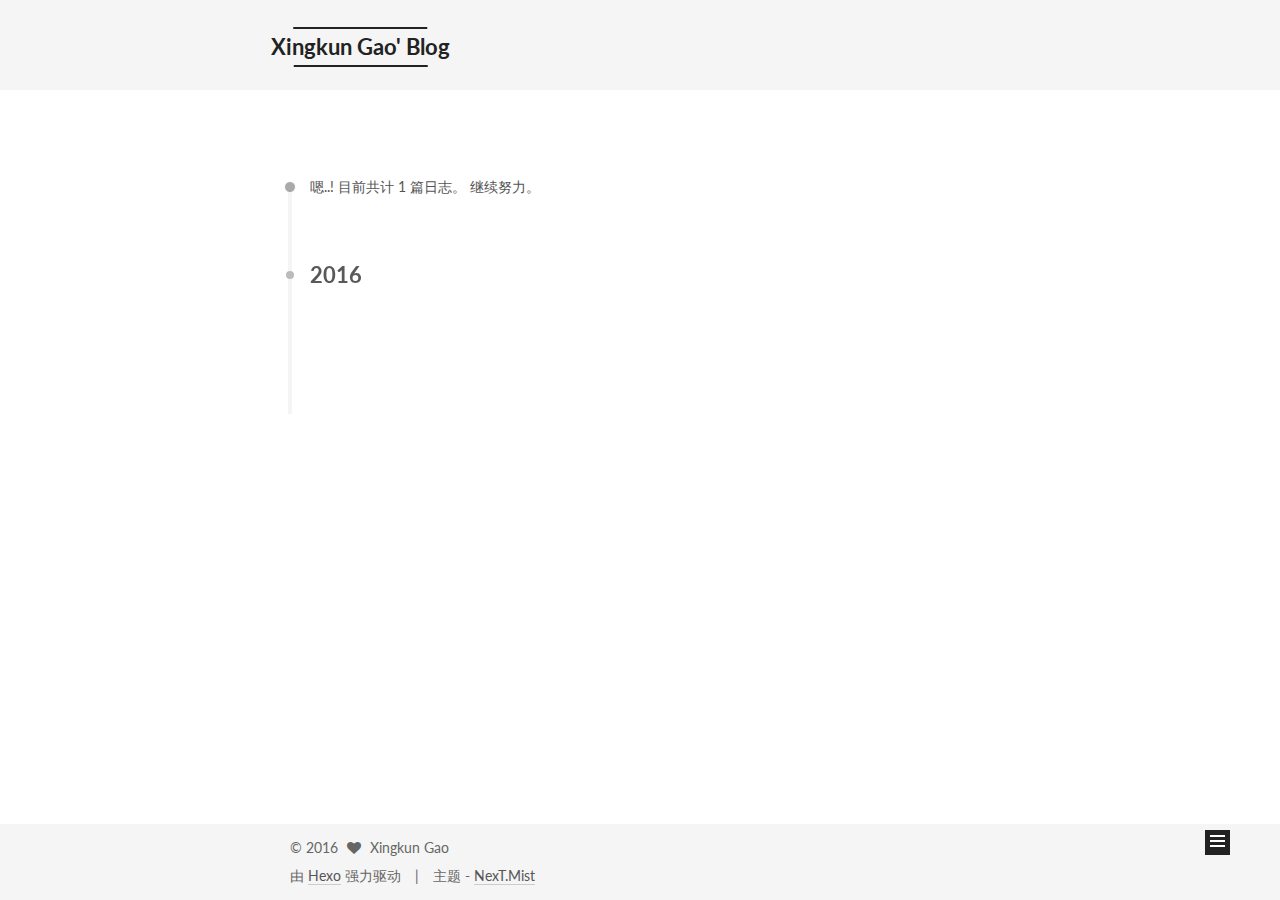
==== commit cdcae063: "Hexo update" ====
--- a/archives/index.html
+++ b/archives/index.html
@@ -85,11 +85,11 @@
 
 
 <meta property="og:type" content="website">
-<meta property="og:title" content="Hexo">
+<meta property="og:title" content="Xingkun Gao' Blog">
 <meta property="og:url" content="http://yoursite.com/archives/index.html">
-<meta property="og:site_name" content="Hexo">
+<meta property="og:site_name" content="Xingkun Gao' Blog">
 <meta name="twitter:card" content="summary">
-<meta name="twitter:title" content="Hexo">
+<meta name="twitter:title" content="Xingkun Gao' Blog">
 
 
 
@@ -97,12 +97,12 @@
   var NexT = window.NexT || {};
   var CONFIG = {
     scheme: 'Mist',
-    sidebar: {"position":"left","display":"post"},
+    sidebar: {"position":"right","display":"post"},
     fancybox: true,
     motion: true,
     duoshuo: {
       userId: 0,
-      author: 'Author'
+      author: '博主'
     }
   };
 </script>
@@ -112,28 +112,28 @@
 
   <link rel="canonical" href="http://yoursite.com/archives/"/>
 
-  <title> Archiv | Hexo </title>
+  <title> 归档 | Xingkun Gao' Blog </title>
 </head>
 
-<body itemscope itemtype="http://schema.org/WebPage" lang="">
-
-  
-
-
-
-
-
-
-
-
-
-
-  
-  
-    
-  
-
-  <div class="container one-collumn sidebar-position-left  page-archive  ">
+<body itemscope itemtype="http://schema.org/WebPage" lang="zh-Hans">
+
+  
+
+
+
+
+
+
+
+
+
+
+  
+  
+    
+  
+
+  <div class="container one-collumn sidebar-position-right  page-archive  ">
     <div class="headband"></div>
 
     <header id="header" class="header" itemscope itemtype="http://schema.org/WPHeader">
@@ -143,7 +143,7 @@
   <div class="custom-logo-site-title">
     <a href="/"  class="brand" rel="start">
       <span class="logo-line-before"><i></i></span>
-      <span class="site-title">Hexo</span>
+      <span class="site-title">Xingkun Gao' Blog</span>
       <span class="logo-line-after"><i></i></span>
     </a>
   </div>
@@ -170,7 +170,7 @@
             
               <i class="menu-item-icon fa fa-fw fa-home"></i> <br />
             
-            Startseite
+            首页
           </a>
         </li>
       
@@ -180,7 +180,7 @@
             
               <i class="menu-item-icon fa fa-fw fa-th"></i> <br />
             
-            Kategorien
+            分类
           </a>
         </li>
       
@@ -190,7 +190,7 @@
             
               <i class="menu-item-icon fa fa-fw fa-archive"></i> <br />
             
-            Archiv
+            归档
           </a>
         </li>
       
@@ -200,7 +200,7 @@
             
               <i class="menu-item-icon fa fa-fw fa-tags"></i> <br />
             
-            Tags
+            标签
           </a>
         </li>
       
@@ -230,7 +230,7 @@
       
         
       
-      Öhm..! Ein Artikel. Bleib dran.
+      嗯..! 目前共计 1 篇日志。 继续努力。
     </span>
 
     
@@ -311,16 +311,16 @@
       <section class="site-overview sidebar-panel  sidebar-panel-active ">
         <div class="site-author motion-element" itemprop="author" itemscope itemtype="http://schema.org/Person">
           <img class="site-author-image" itemprop="image"
-               src="/images/avatar.png"
-               alt="John Doe" />
-          <p class="site-author-name" itemprop="name">John Doe</p>
+               src="/images/alex.jpeg"
+               alt="Xingkun Gao" />
+          <p class="site-author-name" itemprop="name">Xingkun Gao</p>
           <p class="site-description motion-element" itemprop="description"></p>
         </div>
         <nav class="site-state motion-element">
           <div class="site-state-item site-state-posts">
             <a href="/archives">
               <span class="site-state-item-count">1</span>
-              <span class="site-state-item-name">Artikel</span>
+              <span class="site-state-item-name">日志</span>
             </a>
           </div>
 
@@ -333,6 +333,17 @@
         
 
         <div class="links-of-author motion-element">
+          
+            
+              <span class="links-of-author-item">
+                <a href="https://github.com/xingkungao" target="_blank" title="GitHub">
+                  
+                    <i class="fa fa-fw fa-github"></i>
+                  
+                  GitHub
+                </a>
+              </span>
+            
           
         </div>
 
@@ -363,15 +374,15 @@
   <span class="with-love">
     <i class="fa fa-heart"></i>
   </span>
-  <span class="author" itemprop="copyrightHolder">John Doe</span>
+  <span class="author" itemprop="copyrightHolder">Xingkun Gao</span>
 </div>
 
 <div class="powered-by">
-  Erstellt mit  <a class="theme-link" href="https://hexo.io">Hexo</a>
+  由 <a class="theme-link" href="https://hexo.io">Hexo</a> 强力驱动
 </div>
 
 <div class="theme-info">
-  Theme -
+  主题 -
   <a class="theme-link" href="https://github.com/iissnan/hexo-theme-next">
     NexT.Mist
   </a>
--- a/css/main.css
+++ b/css/main.css
@@ -1548,7 +1548,7 @@
   width: 4px;
   height: 4px;
   border-radius: 50%;
-  background: #ffffe2;
+  background: #2666bf;
 }
 .links-of-blogroll {
   font-size: 13px;
